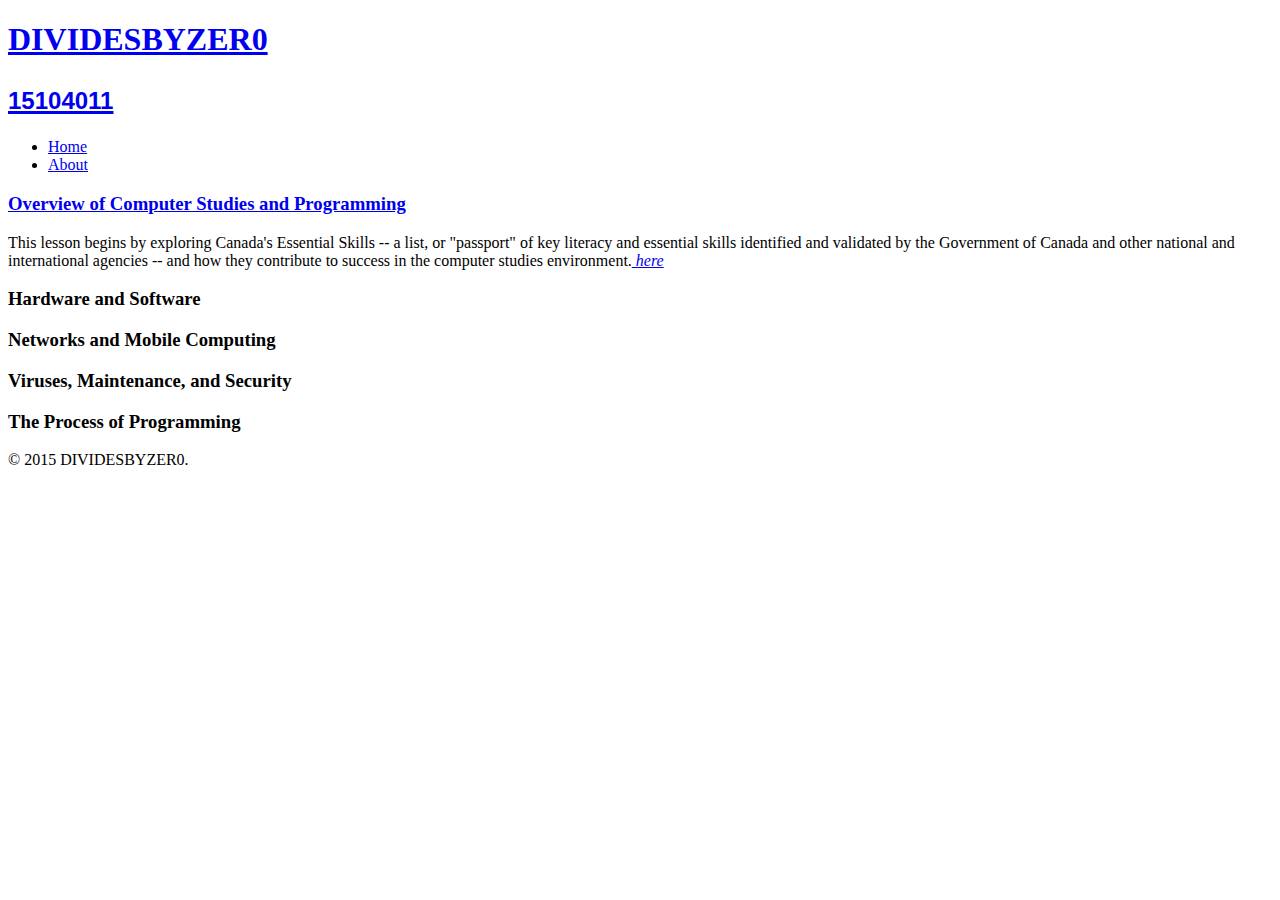
==== unit1.html @ aeea5f0c "Create unit1.html" ====
<!DOCTYPE html>
<html>

  <head>

    <meta charset="utf-8">
    <title>DIVIDESBYZER0</title>
    <link rel="shortcut icon" href="images/lambda.png">
    <link rel="stylesheet" href="css/normalize.css">
    <link href='https://fonts.googleapis.com/css?family=Changa+One|Open+Sans:400,400italic,700,700italic,800' rel='stylesheet' type='text/css'>
    <link rel="stylesheet" href="css/main.css">
    <link rel="stylesheet" href="css/responsive.css">
    <meta name="viewport" content="width=device-width, initial-scale=1.0">

  </head>

  <body>

    <header>
      <a href="index.html" id="logo">
        <h1>DIVIDESBYZER0</h1>
        <h1><font size = "5" face="sans-serif">15104011</font></h1>
      </a>
      <nav>
        <ul>
          <li><a href="index.html" class="selected">Home</a></li>
          <li><a href="about.html">About</a></li>
        </ul>
      </nav>
    </header>

    <div id="wrapper">
      <section id="wrapper">
        <h3>
          <a href="unit1lesson1.html">
          Overview of Computer Studies and Programming
          </a>
        </h3>
        <p>
          This lesson begins by exploring Canada's Essential Skills -- a list,
          or "passport" of key literacy and essential skills identified and validated by the Government of
          Canada and other national and international agencies -- and how they contribute to success in the computer
          studies environment.<a href="unit1lesson1.html"><em> here</em></a> 
        </p>
      </section>

      <section id="wrapper">
        <h3>Hardware and Software</h3>
        <p>

        </p>
      </section>

      <section id="wrapper">
        <h3>Networks and Mobile Computing</h3>
        <p>

        </p>
      </section>

      <section id="wrapper">
        <h3>Viruses, Maintenance, and Security</h3>
        <p>

        </p>
      </section>

      <section id="wrapper">
        <h3>The Process of Programming</h3>
        <p>

        </p>
      </section>

      <footer>
        <p>&copy; 2015 DIVIDESBYZER0.</p>
      </footer>
    </div>

  </body>

</html>
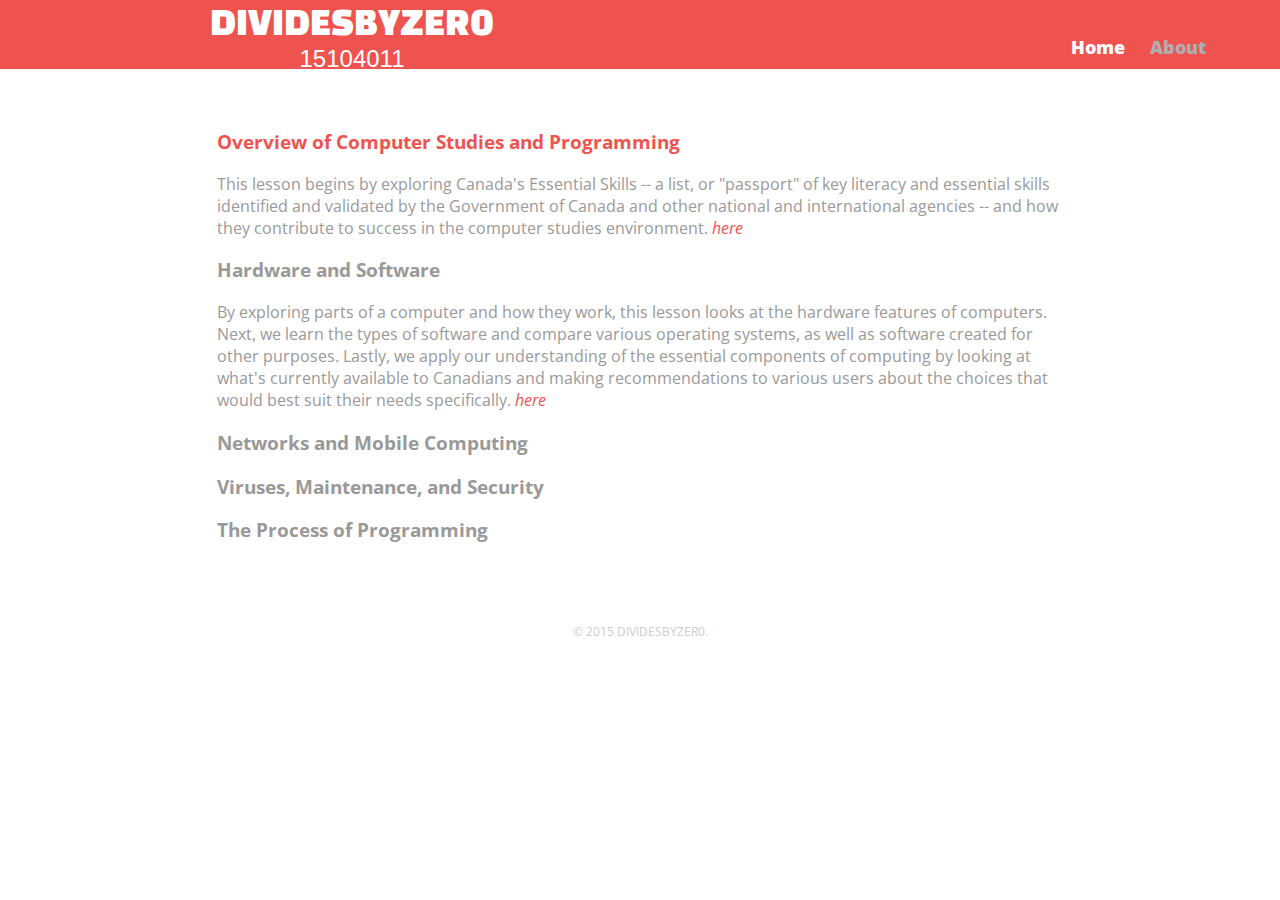
==== commit c751d097: "Update unit1.html" ====
--- a/unit1.html
+++ b/unit1.html
@@ -47,7 +47,11 @@
       <section id="wrapper">
         <h3>Hardware and Software</h3>
         <p>
-
+  By exploring parts of a computer and how they work, this lesson looks at the hardware features of computers.
+           Next, we learn the types of software and compare various operating systems, as well as software created for
+           other purposes. Lastly, we apply our understanding of the essential components of computing by looking at
+           what's currently available to Canadians and making recommendations to various users about the choices that would
+           best suit their needs specifically.<a href="unit1lesson2.html"><em> here</em></a>
         </p>
       </section>
 
--- a/css/main.css
+++ b/css/main.css
@@ -0,0 +1,159 @@
+body {
+  font-family: 'Open Sans', sans-serif;
+}
+
+#wrapper {
+  max-width: 940px;
+  margin: 0 auto;
+  padding: 0 5%;
+}
+
+a {
+  text-decoration: none;
+}
+
+img {
+  max-width: 100%;
+}
+
+h3 {
+  margin 0 0 1e 0;
+}
+
+header {
+  margin: 0 0 30px 0;
+  padding: 5px 0 0 0 ;
+}
+
+#logo {
+  text-align: center;
+  margin: 0;
+}
+
+h1 {
+  font-family: 'Changa One', sans-serif;
+  margin: 0;
+  font-size: 1.75em;
+  font-weight: normal;
+  line-height: 0.8em;
+
+}
+
+h2 {
+  font-size: 0.75em;
+  margin: -5px 0 0;
+  font-weight: normal;
+}
+
+nav {
+  text-align: center;
+  padding: 10px 0;
+  margin: 20px 0 0;
+}
+
+nav ul {
+  list-style: none;
+  margin: 0 10px;
+  padding: 0;
+}
+
+nav li {
+  display: inline-block;
+}
+
+nav a {
+  font-weight: 800;
+  padding: 15px 10px 15px 10px;
+}
+
+footer {
+  font-size: 0.75em;
+  text-align: center;
+  clear: both;
+  padding-top: 50px;
+  color: #ccc;
+}
+
+.social-icon {
+  width: 20px;
+  height: 20px;
+  margin: 0 5px;
+}
+
+#gallery {
+  margin: 0;
+  padding: 0;
+  list-style: none;
+}
+
+#gallery li {
+  float: left;
+  width: 45%;
+  margin: 2.5%;
+  background-color: #f5f5f5;
+  color: #bdc3c7;
+}
+
+#galley li a p {
+  margin: 0;
+  padding: 5%;
+  font-size: 0.75em;
+  color: #bdc3c7;
+}
+
+.profile-photo {
+  display: block;
+  max-width: 150px;
+  margin: 0 auto 30px;
+  border-radius: 100%;
+}
+
+.contact-info {
+  list-style: none;
+  padding: 0;
+  margin: 0;
+  font-size: 0.9em;
+}
+
+.contact-info a {
+  display: block;
+  min-height: 20px;
+  background-repeat: no-repeat;
+  background-size: 20px 15px;
+  padding: 0 0 0 30px;
+  margin: 0 0 10px;
+}
+
+.contact-info li.mail a {
+  background-image: url('../images/mail.png');
+}
+
+body {
+  background-color: #fff;
+  color: #999;
+}
+
+header {
+  background: #EF5350;
+  border-color: #EF5350;
+}
+
+nav {
+  background: #EF5350;
+}
+
+h1, h2 {
+  color: #fff;
+}
+
+a {
+  color: #EF5350;
+}
+
+nav a, nav a:visited {
+  color: #AEAEAE;
+}
+
+nav a.selected, nav a:hover {
+  color: #fff;
+}
--- a/css/responsive.css
+++ b/css/responsive.css
@@ -0,0 +1,53 @@
+@media screen and (min-width: 480px) {
+  #primary {
+    width: 50%;
+    float: left;
+  }
+
+  #secondary {
+    width: 40%;
+    float: right;
+  }
+
+  #gallery li {
+    width: 28.3333%;
+  }
+
+  #gallery li:nth-child(4n) {
+    clear: left;
+  }
+
+  .profile-photo {
+    float: left;
+    margin: 0 5% 80px 0;
+  }
+
+}
+
+@media screen and (min-width: 660px) {
+
+  nav ul {
+    background: none
+    float: right;
+    font-size: 1.125em;
+    margin-right: 5%;
+    text-align: right;
+  }
+
+  #logo {
+    float: left;
+    margin-left: 5%;
+    width: 45%;
+  }
+  h1 {
+    font-size: 2.5em;
+  }
+  h2 {
+    font-size: 0.825em;
+    margin-bottom: 20px;
+  }
+  header {
+    border-bottom: 0 solid #EF5350;
+    margin-bottom: 60px;
+  }
+}
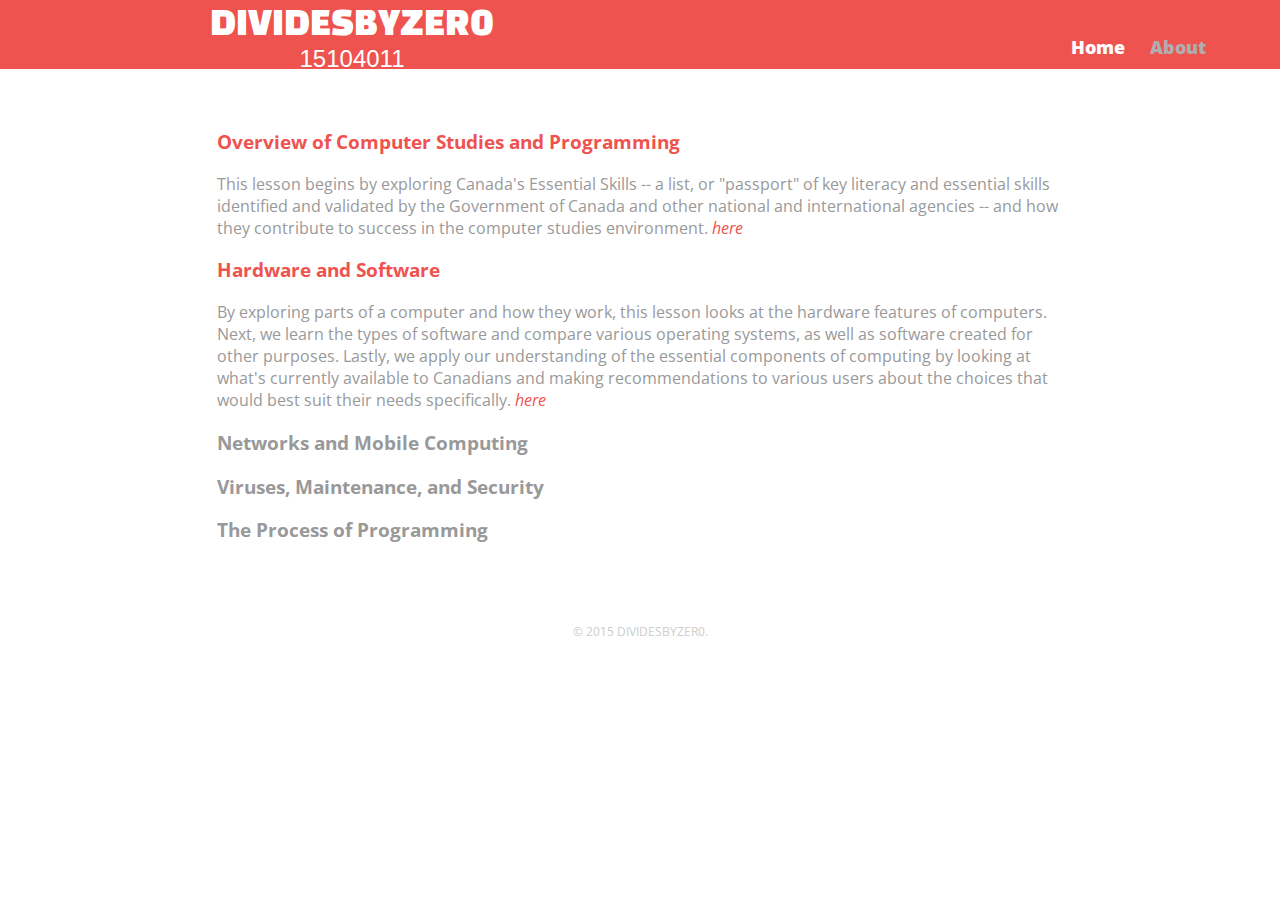
==== commit c097c12f: "Update unit1.html" ====
--- a/unit1.html
+++ b/unit1.html
@@ -45,7 +45,10 @@
       </section>
 
       <section id="wrapper">
-        <h3>Hardware and Software</h3>
+        <h3>
+          <a href="unit1lesson2.html">
+          Hardware and Software</h3>
+          </a>
         <p>
   By exploring parts of a computer and how they work, this lesson looks at the hardware features of computers.
            Next, we learn the types of software and compare various operating systems, as well as software created for
